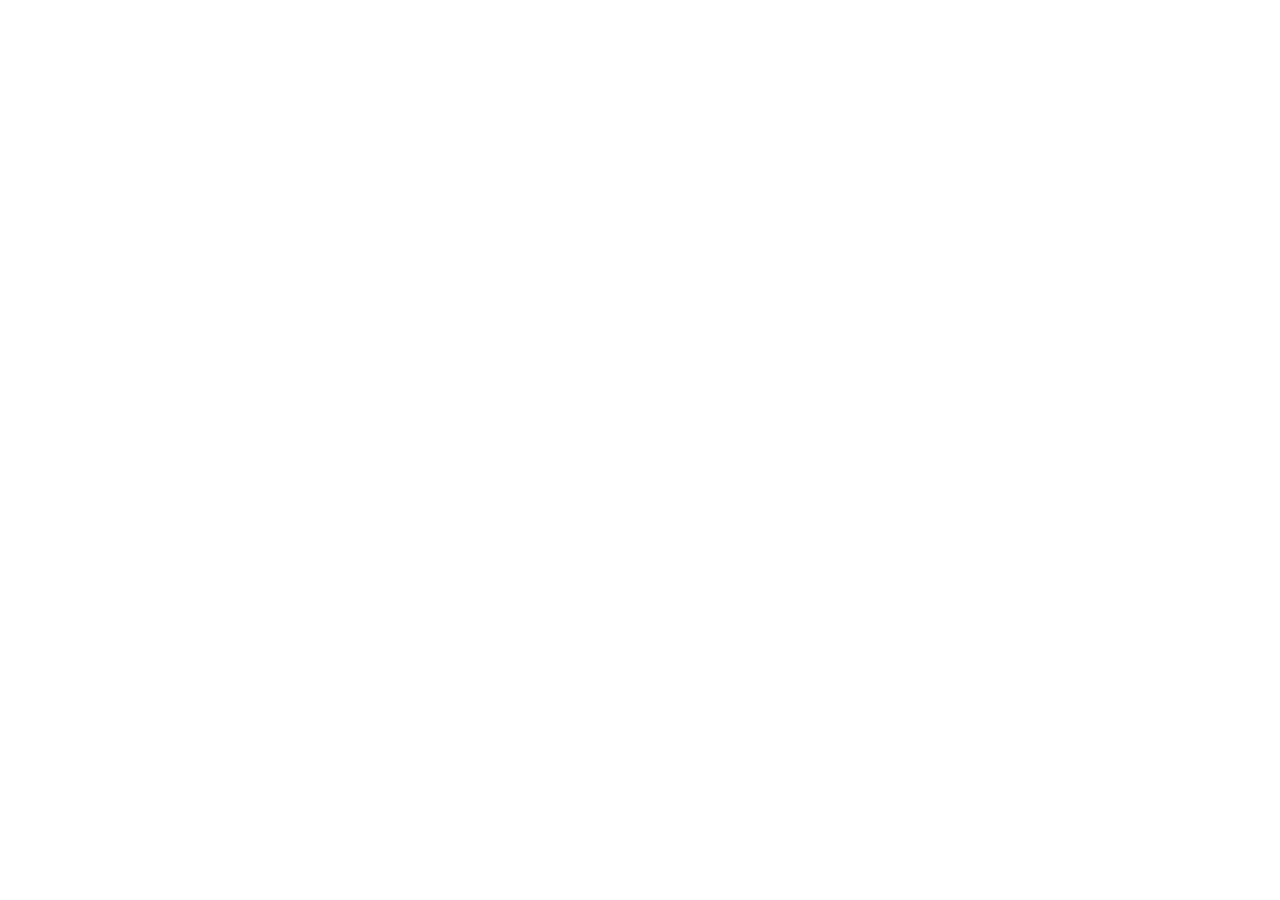
==== index.html @ 3764dec2 "testing" ====
<!DOCTYPE html>
<html lang="en">
<head>
    <meta charset="UTF-8">
    <meta name="viewport" content="width=device-width, initial-scale=1.0">
    <title>Testing
        
    </title>
</head>
<body>
    
</body>
</html>
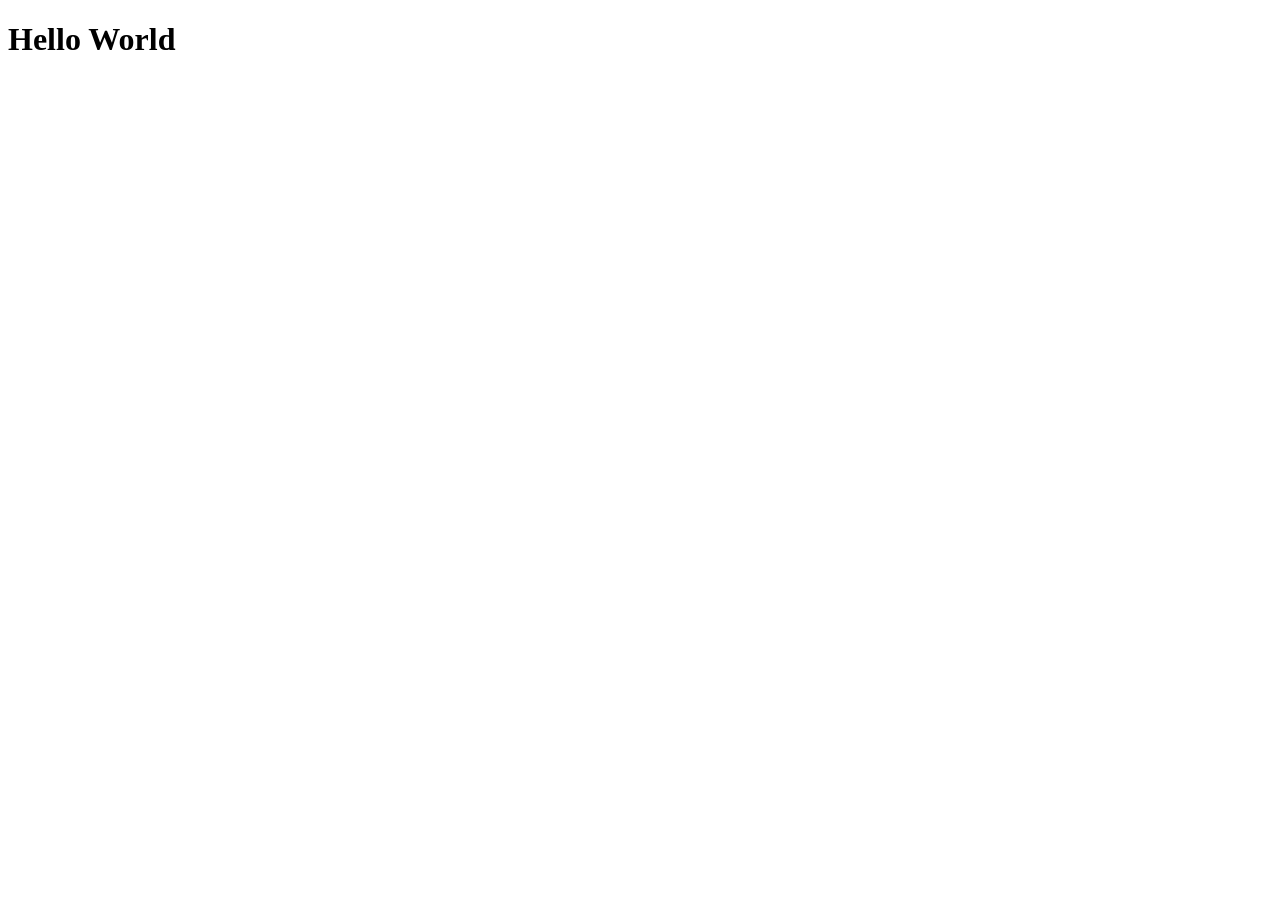
==== commit edb891e7: "testing" ====
--- a/index.html
+++ b/index.html
@@ -4,9 +4,10 @@
     <meta charset="UTF-8">
     <meta name="viewport" content="width=device-width, initial-scale=1.0">
     <title>Testing
-        
+
     </title>
 </head>
+<h1>Hello World</h1>
 <body>
     
 </body>
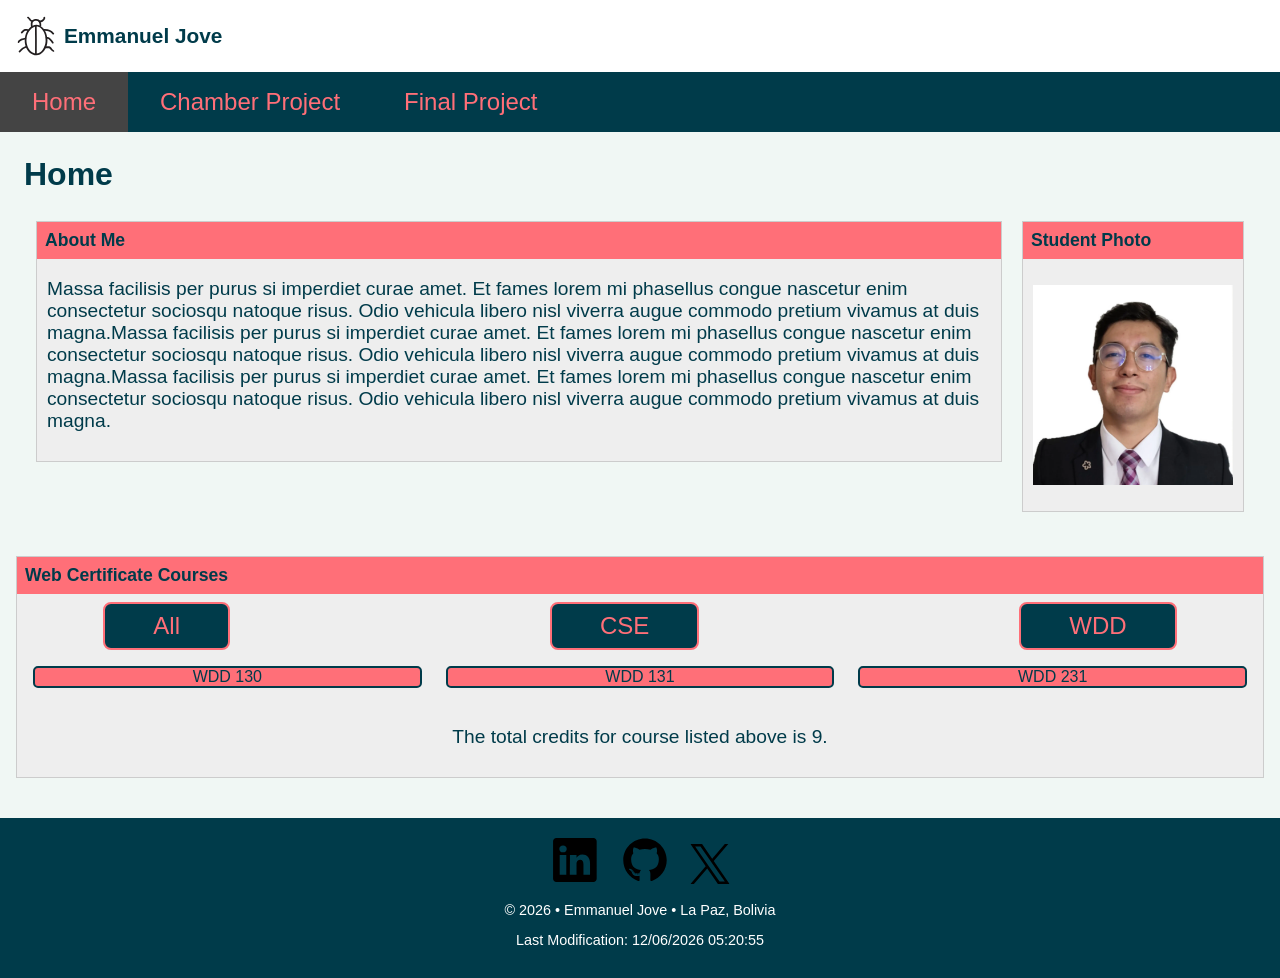
==== commit 846449e0: "Homepage" ====
--- a/index.html
+++ b/index.html
@@ -1,14 +1,89 @@
 <!DOCTYPE html>
 <html lang="en">
 <head>
-    <meta charset="UTF-8">
-    <meta name="viewport" content="width=device-width, initial-scale=1.0">
-    <title>Testing
+  <meta charset="UTF-8">
+  <meta name="viewport" content="width=device-width, initial-scale=1.0">
+  <meta name="description" content="This is the home page for WDD231 course, in the page you will find information about me and the courses taken.">
+  <meta name="author" content="Your Name">
+  <title>Home | WDD231</title>
+  
+  <link rel="stylesheet" href="styles/normalize.css">
+  <link rel="stylesheet" href="styles/small.css">
+  <link rel="stylesheet" href="styles/large.css">
+  
+  <script src="scripts/navigation.js" defer></script>
+  <script src="scripts/date.js" defer></script>
+  <script src="scripts/course.js" defer></script>
+</head>
+<body>
+  <header>
+  <div class="header-container">
+    <div class="logo">
+      <img src="images/bug_insect_insert_ladybug_nature_icon.svg" alt="Site Logo">
+      <span class="site-name">Emmanuel Jove</span>
+    </div>
+    <button id="menu" aria-label="Menu">☰</button>
+  </div>
 
-    </title>
-</head>
-<h1>Hello World</h1>
-<body>
-    
+  <nav id="navMenu">
+    <a href="index.html" class="active">Home</a>
+    <a href="#">Chamber Project</a>
+    <a href="#">Final Project</a>
+  </nav>
+</header>
+
+  <main>
+    <h1>Home</h1>
+        <div class="main-container">
+            <section id="about">
+            <h2>About Me</h2>
+            <p>
+                Massa facilisis per purus si imperdiet curae amet. Et fames lorem mi
+                phasellus congue nascetur enim consectetur sociosqu natoque risus.
+                Odio vehicula libero nisl viverra augue commodo pretium vivamus at
+                duis magna.Massa facilisis per purus si imperdiet curae amet. Et fames lorem mi
+                phasellus congue nascetur enim consectetur sociosqu natoque risus.
+                Odio vehicula libero nisl viverra augue commodo pretium vivamus at
+                duis magna.Massa facilisis per purus si imperdiet curae amet. Et fames lorem mi
+                phasellus congue nascetur enim consectetur sociosqu natoque risus.
+                Odio vehicula libero nisl viverra augue commodo pretium vivamus at
+                duis magna.
+            </p>
+            </section>
+
+            <section id="photo">
+            <h2>Student Photo</h2>
+            <img src="images/profile.webp" alt="Student Photo">
+            </section>
+        </div>
+
+            <section id="courses">
+            <h2>Web Certificate Courses</h2>
+            <div class="buttons">
+                <button id="all">All</button>
+                <button id="cse">CSE</button>
+                <button id="wdd">WDD</button>
+            </div>
+            <div id="courseContainer"></div>
+            <p>The total credits for course listed above is <span id="totalCredits">0</span>.</p>
+            </section>
+        
+  </main>
+
+  <footer>
+    <div class="social">
+        <a href="https://linkedin.com" target="_blank" rel="noopener noreferrer" aria-label="LinkedIn">
+            <img src="images/104493_linkedin_icon.svg" alt="LinkedIn logo" width="50" height="50">
+        </a>
+        <a href="https://github.com" target="_blank" rel="noopener noreferrer" aria-label="GitHub">
+            <img src="images/394187_github_icon.svg" alt="GitHub logo" width="50" height="50">
+        </a>
+        <a href="https://twitter.com" target="_blank" rel="noopener noreferrer" aria-label="Twitter">
+            <img src="images/11244080_x_twitter_elon musk_twitter new logo_icon.svg" alt="Twitter logo" width="40" height="40">
+        </a>
+    </div>
+    <p>&copy; <span id="currentyear"></span> • Emmanuel Jove • La Paz, Bolivia</p>
+    <p id="lastModified"></p>
+  </footer>
 </body>
 </html>
--- a/styles/small.css
+++ b/styles/small.css
@@ -0,0 +1,185 @@
+
+:root{
+    --primary-color: #003B4A;
+    --secondary-color: #FF6F78; 
+    --text-color: #faf8f8;
+    --font-family: 'Merriweather', serif;
+    --heading-font-family: 'Bebas Neue', cursive;
+}
+
+/*  General  */
+body {
+  font-family: 'Roboto', sans-serif;
+  margin: 0;
+  padding: 0;
+  background-color: #f0f7f4;
+  color: var(--primary-color);
+}
+
+h1, h2 {
+  margin: 0;
+  padding: 0.5rem;
+}
+
+h2 {
+  background-color: var(--secondary-color);
+  color:var(--primary-color);
+  font-size: 1.1rem;
+}
+
+/*  HEADER  */
+header {
+  background-color: white;
+  color: white;
+  font-family: 'Roboto', sans-serif;
+}
+
+/* Container */
+.header-container {
+  display: flex;
+  justify-content: space-between;
+  padding: 1rem;
+}
+
+/* Logo site name */
+.logo {
+  display: flex;
+  align-items: center;
+  gap: 0.5rem;
+}
+
+.logo img {
+  width: 40px;
+  height: 40px;
+  border-radius: 3px;
+}
+
+.site-name {
+  font-size: 1.2rem;
+  font-weight: bold;
+  color: var(--primary-color);
+}
+
+/* Burger */
+#menu {
+  background: none;
+  border: 2px solid white;
+  border-radius: 5px;
+  color: var(--primary-color);
+  font-size: 1.5rem;
+  cursor: pointer;
+  padding: 0.2rem 0.6rem;
+}
+
+/*  NAV  */
+nav {
+  display: none;
+  flex-direction: column;
+  background-color: var(--primary-color);
+}
+
+nav.show {
+  display: flex;
+}
+
+nav a {
+  color: var(--secondary-color);
+  font-size: 1.5rem;
+  text-decoration: none;
+  padding: 1rem;
+  border-top: 1px solid #444;
+  text-align: left;
+}
+
+nav a:hover,
+nav a.active {
+  background-color: #555;
+}
+
+
+/*  Main  */
+main {
+  padding: 1rem;
+}
+
+
+section {
+  margin-bottom: 1.5rem;
+  border: 1px solid #ccc;
+  background-color: #eee;;
+}
+section p {
+  padding: 0 10px 10px 10px;
+  font-size: 1.2rem;
+
+}
+section img {
+  display: block;
+  padding: 10px;
+  margin: 1rem auto;
+  max-width: 200px;
+  border-radius: 5px;
+}
+
+/*  Course Buttons  */
+.buttons {
+  display: flex;
+  justify-content: center;
+  gap: 2rem;
+  margin: 0.5rem 0;
+}
+
+.buttons button {
+  background-color: var(--primary-color);
+  border: none;
+  padding: 0.5rem 3rem;
+  cursor: pointer;
+  font-size: 1.5rem;
+  color: var(--secondary-color);
+  border: 2px solid var(--secondary-color);
+  border-radius: 8px;
+}
+
+.buttons button:hover {
+  background-color: #999;
+}
+
+/*  Course Cards  */
+#courseContainer {
+  display: block;
+  gap: 1rem;
+  margin: 0.5rem;
+  
+}
+#courses p {
+  font-size: 1.2rem;
+  text-align: center;
+  margin-top: 30px;
+}
+.course {
+  margin: 8px;
+  text-align: center;
+  border-radius: 5px;
+  font-weight: 500;
+  border: 2px solid var(--primary-color);
+  background-color: var(--secondary-color);
+}
+
+/*  Footer  */
+footer {
+  background-color: var(--primary-color);
+  color: white;
+  text-align: center;
+  padding: 1rem;
+  font-size: 0.9rem;
+}
+
+footer a {
+  color: white;
+  margin: 0 0.5rem;
+  text-decoration: none;
+}
+
+footer a:hover {
+  text-decoration: underline;
+}
--- a/styles/large.css
+++ b/styles/large.css
@@ -0,0 +1,70 @@
+@media (min-width: 768px) {
+  /* hide button */
+  #menu {
+    display: none;
+  }
+
+  .main-container {
+  display: flex;
+  justify-content: space-between; 
+  align-items: flex-start;        
+  gap: 20px;                      
+  margin: 20px;
+}
+  nav {
+    display: flex;
+    flex-direction: row;
+    justify-content: left;
+    background-color: var(--primary-color);
+  }
+
+  nav a {
+    border: none;
+    padding: 1rem 2rem;
+  }
+
+  nav a:hover,
+  nav a.active {
+    background-color: #444;
+  }
+
+  .header-container {
+    justify-content: flex-start;
+    gap: 2rem;
+  }
+
+  .site-name {
+    font-size: 1.3rem;
+  }
+
+  /*  Course Buttons  */
+.buttons {
+  display: flex;
+  justify-content: center;
+  gap: 20rem;
+  margin: 0.5rem 0;
+}
+
+.buttons button {
+  background-color: var(--primary-color);
+  border: none;
+  padding: 0.5rem 3rem;
+  cursor: pointer;
+  font-size: 1.5rem;
+  color: var(--secondary-color);
+  border: 2px solid var(--secondary-color);
+  border-radius: 8px;
+}
+
+.buttons button:hover {
+  background-color: #999;
+}
+#courseContainer {
+  display: grid;
+  grid-template-columns: repeat(3, 1fr);
+  grid-auto-rows: auto;
+  gap: 0.5rem;
+  margin: 0.5rem;
+  
+}
+}
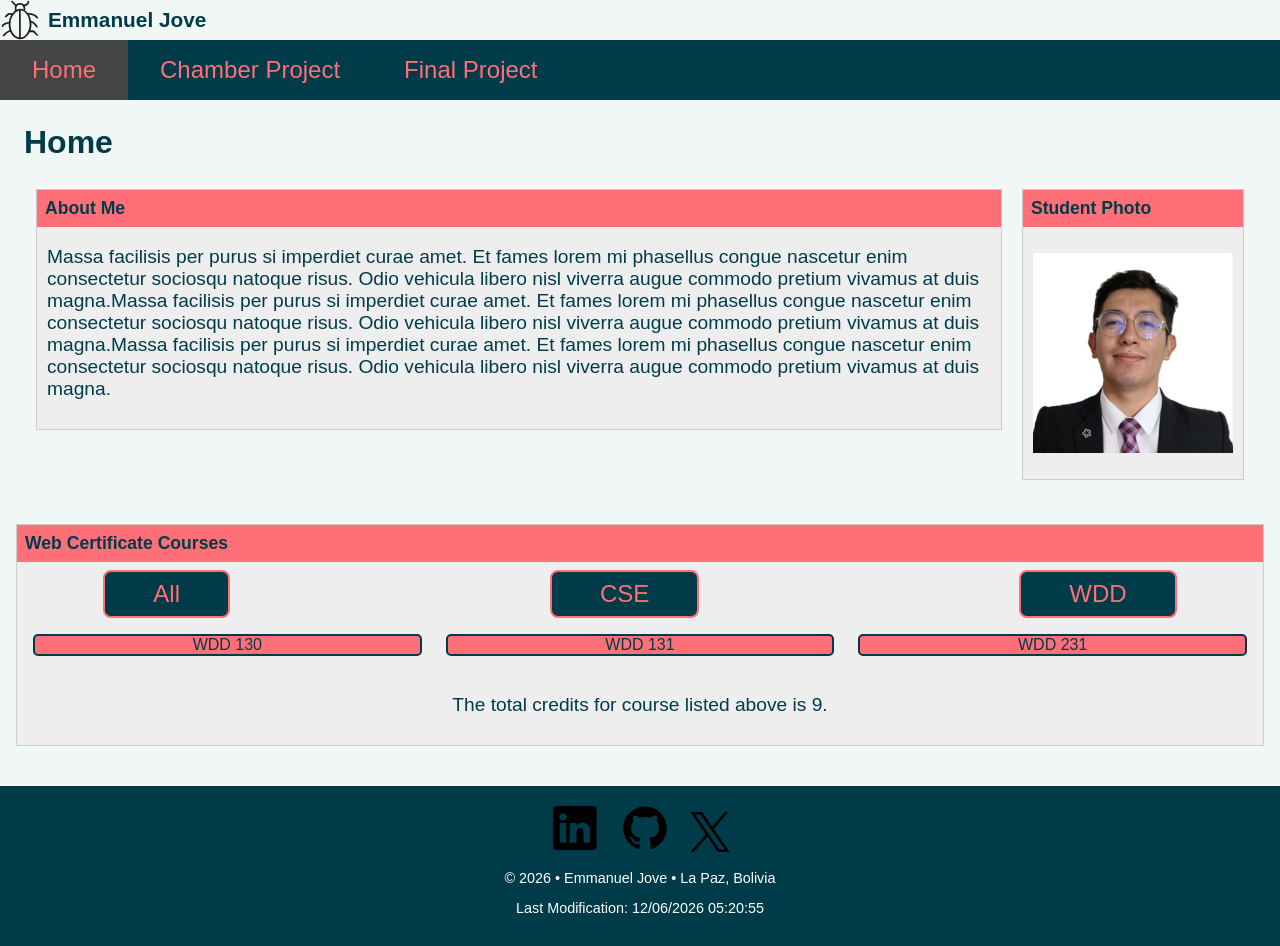
==== commit c40b740c: "Chamber directory" ====
--- a/index.html
+++ b/index.html
@@ -3,21 +3,27 @@
 <head>
   <meta charset="UTF-8">
   <meta name="viewport" content="width=device-width, initial-scale=1.0">
+  <meta charset="UTF-8">
+  <meta name="viewport" content="width=device-width, initial-scale=1.0">
   <meta name="description" content="This is the home page for WDD231 course, in the page you will find information about me and the courses taken.">
-  <meta name="author" content="Your Name">
+  <meta name="author" content="Emmanuel Jove">
+  
+  <!-- Open Graph / Facebook -->
+  <meta property="og:title" content="Emmanuel Jove | WDD231">
+  <meta property="og:description" content="This is the home page for WDD231 course, in the page you will find information about me and the courses taken.">
+  <meta property="og:image" content="https://imgur.com/a/SBOJ5Ev">
+  <meta property="og:url" content="http://127.0.0.1:5500/index.html">
+  
   <title>Home | WDD231</title>
-  
   <link rel="stylesheet" href="styles/normalize.css">
   <link rel="stylesheet" href="styles/small.css">
   <link rel="stylesheet" href="styles/large.css">
+  <link rel="icon" href="images/favicon (1).ico" type="image/x-icon">
   
   <script src="scripts/navigation.js" defer></script>
   <script src="scripts/date.js" defer></script>
   <script src="scripts/course.js" defer></script>
 </head>
-<body>
-  <header>
-  <div class="header-container">
     <div class="logo">
       <img src="images/bug_insect_insert_ladybug_nature_icon.svg" alt="Site Logo">
       <span class="site-name">Emmanuel Jove</span>
